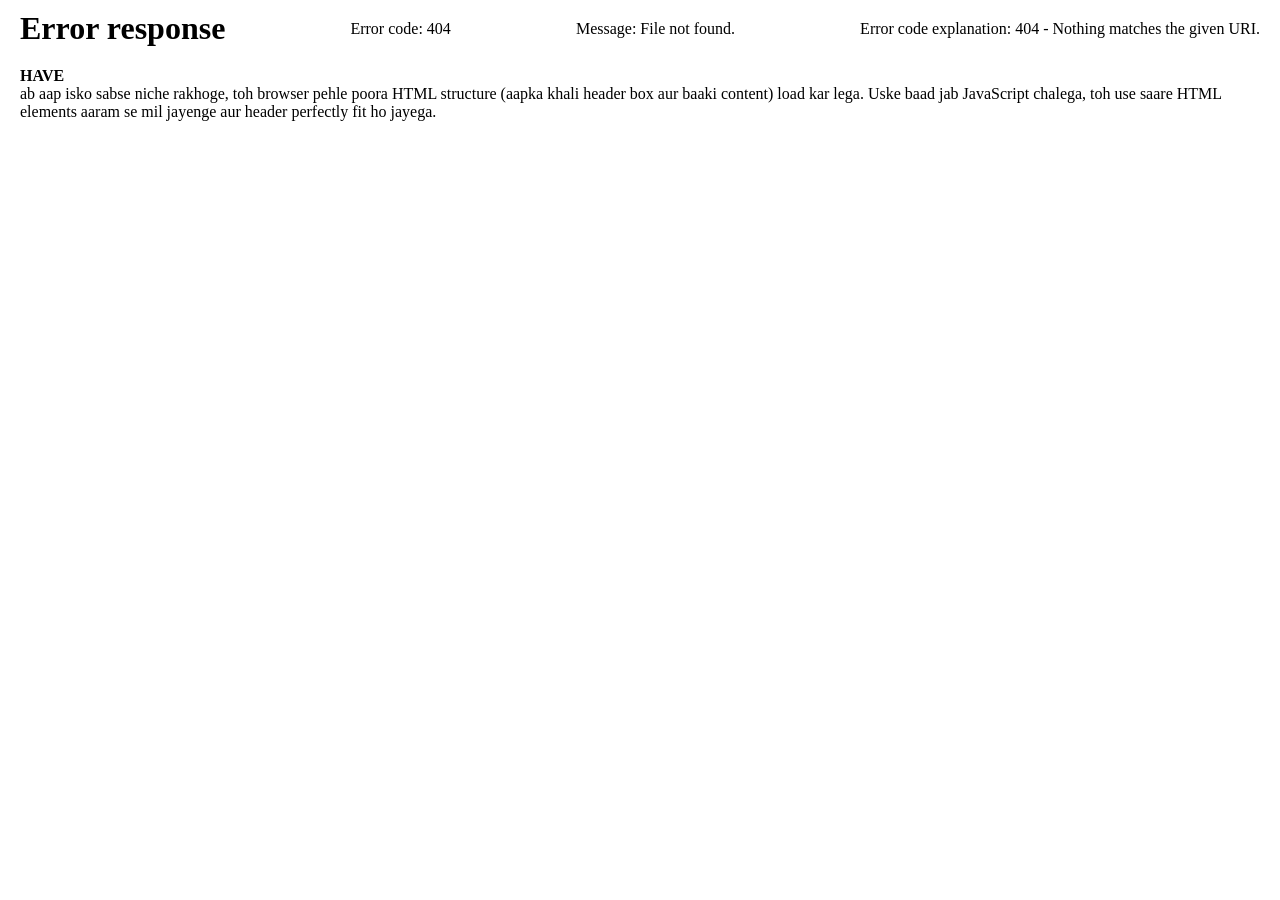
==== HAVE.HTML @ 46fa455e "added have,htlm" ====
<!DOCTYPE html>
<html lang="en">
<head>
    <meta charset="UTF-8">
    <meta name="viewport" content="width=device-width, initial-scale=1.0">
    <title>cool page</title>
    <link rel="stylesheet" href="STYLE.CSS">
</head>
<body>
    <header class="header" id="global-header"></header>
     <main>
        <h4>HAVE</h4>
        <p>ab aap isko sabse niche rakhoge, toh browser pehle poora HTML structure (aapka khali header box aur baaki content) load kar lega. Uske baad jab JavaScript chalega, toh use saare HTML elements aaram se mil jayenge aur header perfectly fit ho jayega.</p>


     </main>
     <script src="script.js"></script>
</body>
</html>
---- STYLE.CSS ----
*{
    margin: 0px;
    padding: 0px;

}

body {
    background-color: white;
    color: black;
    overflow-y: hidden; 
}
header{
    background-color: white;
    display: flex;
    align-items: center;
    padding: 10px 20px;
    justify-content: space-between;
    
}

.navbar{
    display: flex;
    gap: 40px;
}

.navbar a {
    text-decoration: none;
    color: black;
    cursor: pointer;  
    
}
main{
    padding: 10px 20px;

}

.navbar a.active-page {
    font-weight: bold !important;
    text-decoration: underline !important;
    text-underline-offset: 2px; /* Underline ko thoda gap dene ke liye */
}
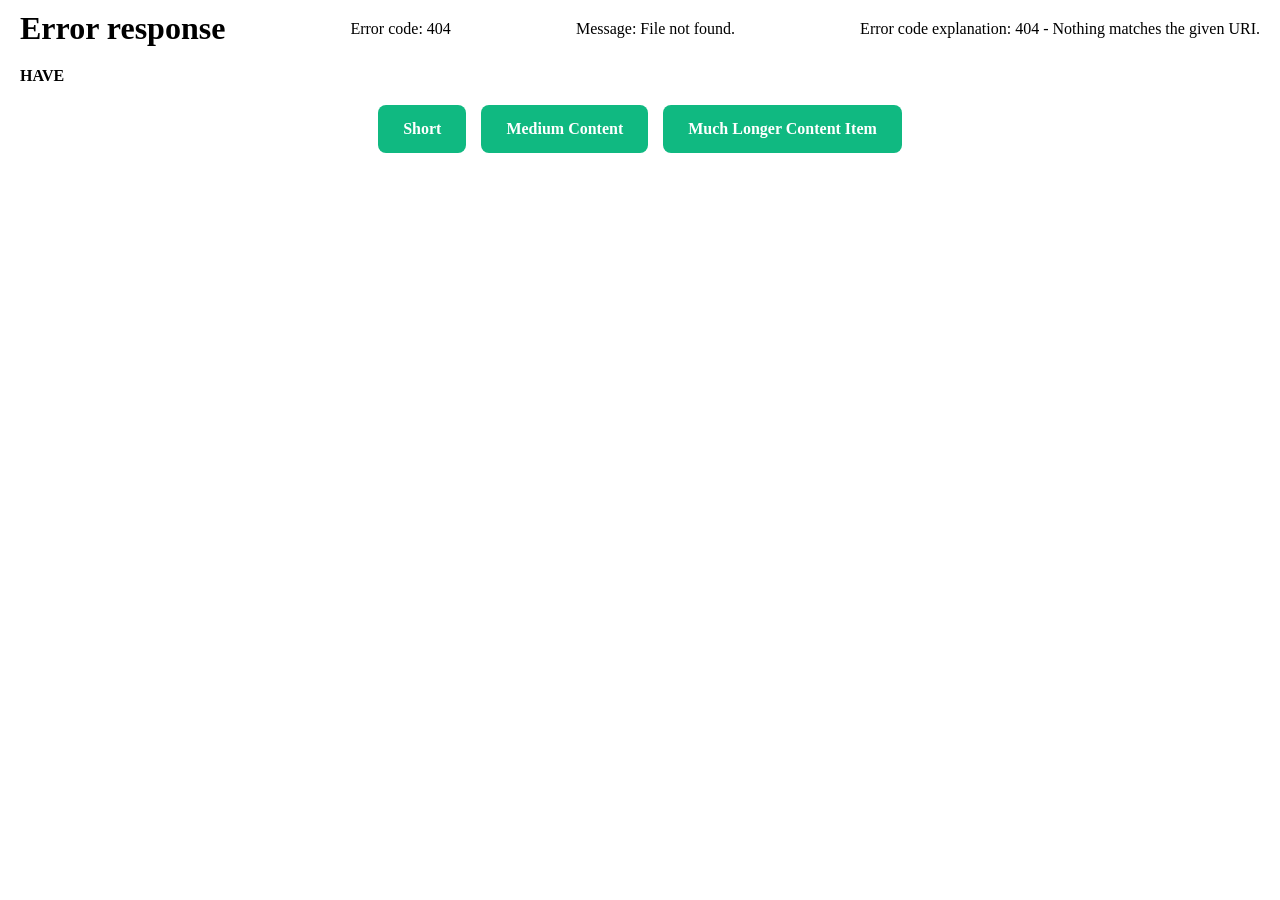
==== commit f4fe2e6f: "update" ====
--- a/HAVE.HTML
+++ b/HAVE.HTML
@@ -3,15 +3,40 @@
 <head>
     <meta charset="UTF-8">
     <meta name="viewport" content="width=device-width, initial-scale=1.0">
-    <title>cool page</title>
+    <title>cool website</title>
     <link rel="stylesheet" href="STYLE.CSS">
+
+    <style>.only-flex-container {
+  display: flex;
+  /* Items sit side-by-side horizontally. Change to 'column' to stack them vertically */
+  flex-direction: row; 
+  /* Centers items along the main horizontal axis */
+  justify-content: center; 
+  /* Space between flex items */
+  gap: 15px; 
+  padding: 20px;
+}
+
+.flex-item {
+  background-color: #10b981;
+  color: white;
+  padding: 15px 25px;
+  border-radius: 8px;
+  font-weight: bold;
+  /* Allows the items to expand or shrink gracefully based on content */
+  flex: 0 1 auto; 
+}
+</style>
 </head>
 <body>
     <header class="header" id="global-header"></header>
      <main>
         <h4>HAVE</h4>
-        <p>ab aap isko sabse niche rakhoge, toh browser pehle poora HTML structure (aapka khali header box aur baaki content) load kar lega. Uske baad jab JavaScript chalega, toh use saare HTML elements aaram se mil jayenge aur header perfectly fit ho jayega.</p>
-
+      <div class="only-flex-container">
+        <div class="flex-item">Short</div>
+        <div class="flex-item">Medium Content</div>
+        <div class="flex-item">Much Longer Content Item</div>
+      </div>
 
      </main>
      <script src="script.js"></script>
--- a/STYLE.CSS
+++ b/STYLE.CSS
@@ -1,41 +1,125 @@
-*{
-    margin: 0px;
-    padding: 0px;
-
+* {
+    margin: 0;
+    padding: 0;
+    box-sizing: border-box;
 }
 
 body {
     background-color: white;
     color: black;
-    overflow-y: hidden; 
+    overflow-y: hidden;
 }
-header{
+
+header {
     background-color: white;
     display: flex;
     align-items: center;
     padding: 10px 20px;
     justify-content: space-between;
-    
 }
 
-.navbar{
-    display: flex;
-    gap: 40px;
+.palsora {
+    font-size: large;
 }
 
+/* =========================
+   NAVBAR
+========================= */
+
+.navbar {
+    position: relative;
+    display: inline-flex;
+    align-items: center;
+
+    padding: 2px;
+
+    border: 1px solid black;
+    border-radius: 999px;
+
+    background-color: white;
+}
+
+/* =========================
+   NAV LINKS
+========================= */
+
 .navbar a {
+    position: relative;
+    z-index: 1;
+
     text-decoration: none;
     color: black;
-    cursor: pointer;  
-    
-}
-main{
-    padding: 10px 20px;
 
+    cursor: pointer;
+
+    padding: 5px 18px;
+    border-radius: 999px;
+
+    transition: color 0.3s ease;
 }
 
+/* Hover */
+
+.navbar a:hover:not(.active-page) {
+    background-color: rgba(0, 0, 0, 0.05);
+}
+
+/* Active text */
+
 .navbar a.active-page {
-    font-weight: bold !important;
-    text-decoration: underline !important;
-    text-underline-offset: 2px; /* Underline ko thoda gap dene ke liye */
+    color: white;
 }
+
+/* =========================
+   SLIDING BLACK PILL
+========================= */
+
+.navbar .active-bg {
+    position: absolute;
+
+    top: 2px;
+    bottom: 2px;
+    left: 2px;
+
+    background-color: black;
+
+    border-radius: 999px;
+
+    z-index: 0;
+    pointer-events: none;
+
+    transition:
+        transform 0.3s cubic-bezier(0.4, 0, 0.2, 1),
+        width 0.3s cubic-bezier(0.4, 0, 0.2, 1);
+}
+
+/* Disable animation when needed */
+
+.navbar .active-bg.no-transition {
+    transition: none !important;
+}
+
+/* =========================
+   MAIN
+========================= */
+
+main {
+    padding: 10px 20px;
+}
+
+/* =========================
+   BUTTON
+========================= */
+
+button {
+    display: flex;
+
+    background-color: white;
+    color: black;
+
+    text-align: center;
+    text-decoration: none;
+
+    padding-right: 5px;
+    padding-left: 5px;
+}
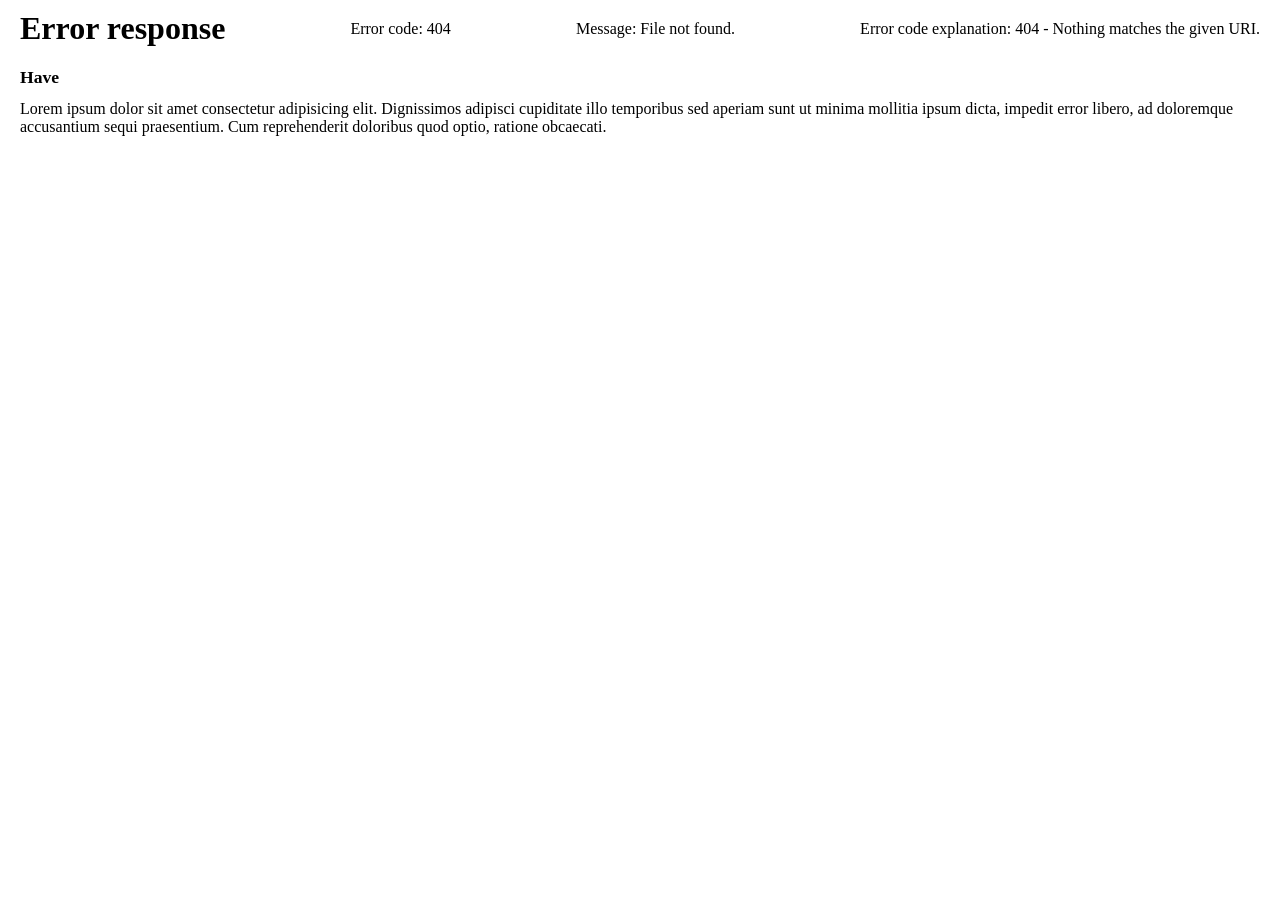
==== commit b962f867: "update" ====
--- a/HAVE.HTML
+++ b/HAVE.HTML
@@ -5,40 +5,13 @@
     <meta name="viewport" content="width=device-width, initial-scale=1.0">
     <title>cool website</title>
     <link rel="stylesheet" href="STYLE.CSS">
-
-    <style>.only-flex-container {
-  display: flex;
-  /* Items sit side-by-side horizontally. Change to 'column' to stack them vertically */
-  flex-direction: row; 
-  /* Centers items along the main horizontal axis */
-  justify-content: center; 
-  /* Space between flex items */
-  gap: 15px; 
-  padding: 20px;
-}
-
-.flex-item {
-  background-color: #10b981;
-  color: white;
-  padding: 15px 25px;
-  border-radius: 8px;
-  font-weight: bold;
-  /* Allows the items to expand or shrink gracefully based on content */
-  flex: 0 1 auto; 
-}
-</style>
 </head>
 <body>
     <header class="header" id="global-header"></header>
-     <main>
-        <h4>HAVE</h4>
-      <div class="only-flex-container">
-        <div class="flex-item">Short</div>
-        <div class="flex-item">Medium Content</div>
-        <div class="flex-item">Much Longer Content Item</div>
-      </div>
-
-     </main>
+      <main>
+        <h4 class="page-title">Have</h4>
+        <p>Lorem ipsum dolor sit amet consectetur adipisicing elit. Dignissimos adipisci cupiditate illo temporibus sed aperiam sunt ut minima mollitia ipsum dicta, impedit error libero, ad doloremque accusantium sequi praesentium. Cum reprehenderit doloribus quod optio, ratione obcaecati.</p>
+   </main>
      <script src="script.js"></script>
 </body>
 </html>
--- a/STYLE.CSS
+++ b/STYLE.CSS
@@ -19,7 +19,7 @@
 }
 
 .palsora {
-    font-size: large;
+    font-size: 23px;
 }
 
 /* =========================
@@ -122,4 +122,15 @@
 
     padding-right: 5px;
     padding-left: 5px;
-}+}
+
+/* main */
+
+/* Tightened title header spacing */
+.page-title {
+  font-family: inherit;
+  font-size: 1.1rem;
+  font-weight: bold;
+  margin-bottom: 12px; /* Small gap before the grid starts */
+  color: black;
+}
